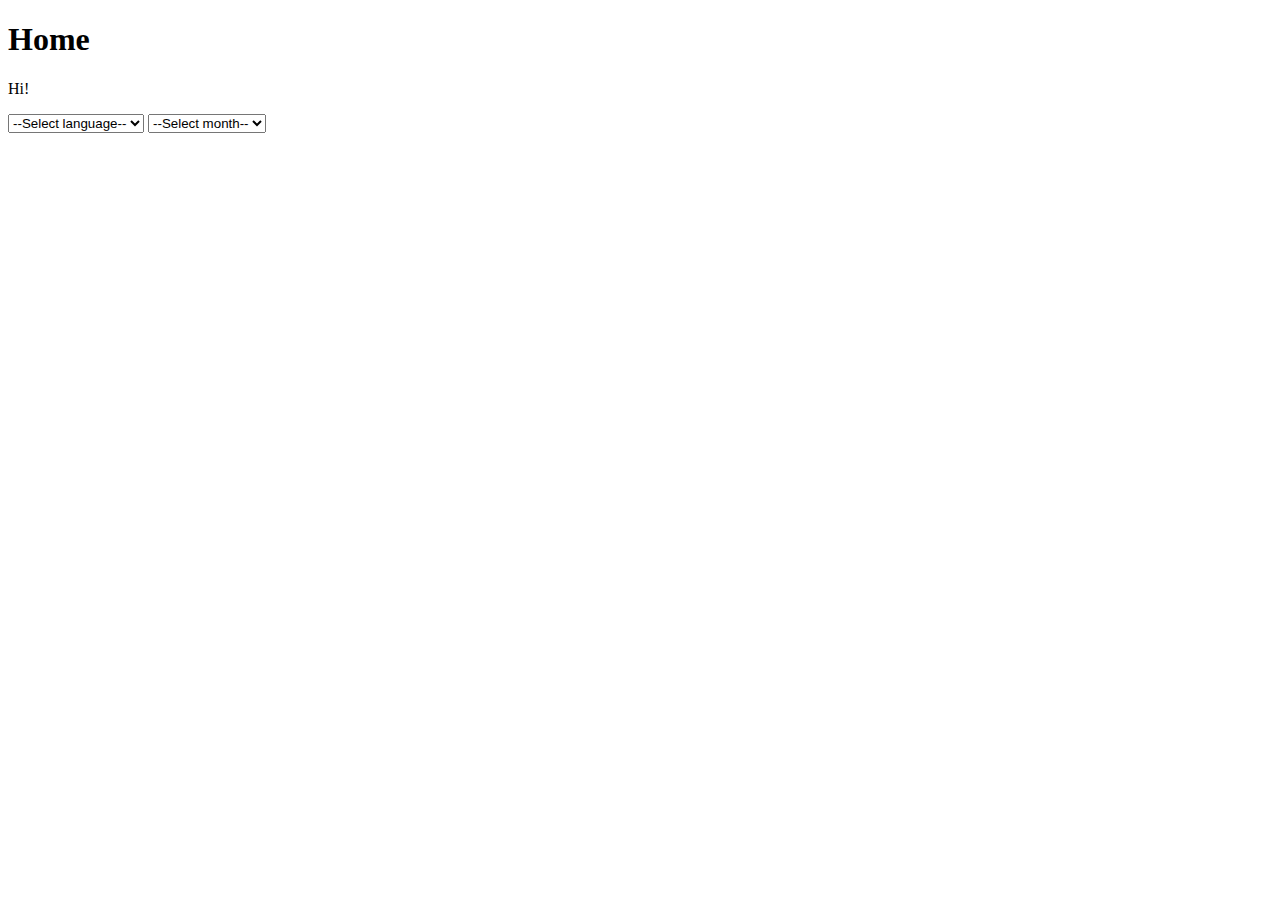
==== index.html @ 433622a4 "add required" ====
<!DOCTYPE html>
<html>
<head>
	<title>Calendar</title>
</head>
<body>
  <h1>Home</h1>
  <p>Hi!</p>
	
  <select id="language" required="required" onchange="definirOutput()">
    <option disabled selected>--Select language--</option>
    <option value="en">English</option>
    <option value="pt">Portuguese</option>
    <option value="de">German</option>
    <option value="es">Spanish</option>
    <!--<option value="fr">French</option>
    <option value="it">Italian</option>
    <option value="du">Dutch</option>-->
  </select>
                
  <select id="month" required="required" onchange="definirOutput()">
    <option disabled selected>--Select month--</option>
    <option value="01">January</option>
    <option value="02">February</option>
    <option value="03">March</option>
    <option value="04">April</option>
    <option value="05">May</option>
    <option value="06">June</option>
    <option value="07">July</option>
    <option value="08">August</option>
    <option value="09">September</option>
    <option value="10">October</option>
    <option value="11">November</option>
    <option value="12">December</option>
  </select>
	
  <ul></ul>

  <script src="script.js"></script>
</body>
</html>
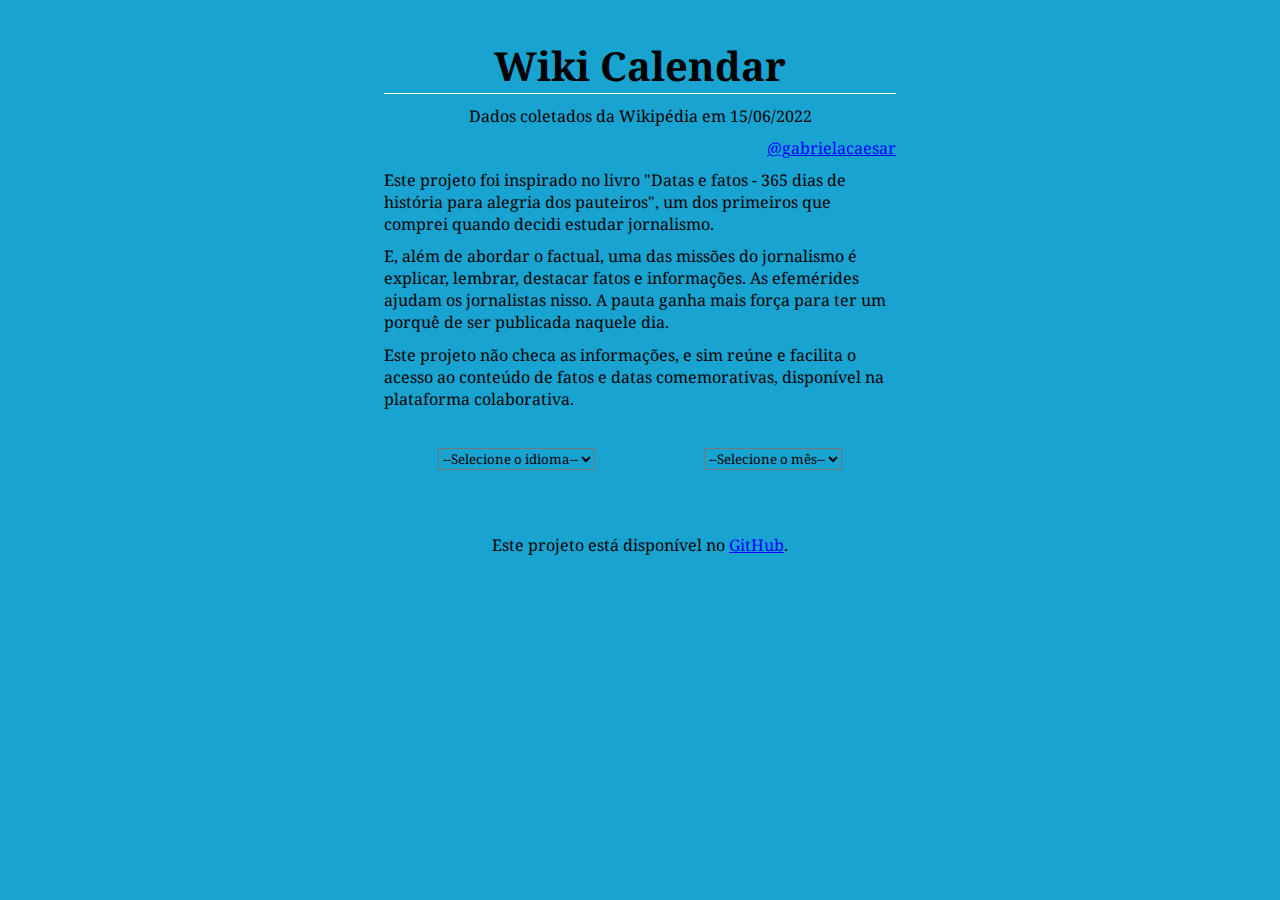
==== commit ef4cf2d3: "Add files via upload" ====
--- a/index.html
+++ b/index.html
@@ -1,41 +1,63 @@
 <!DOCTYPE html>
 <html>
 <head>
-	<title>Calendar</title>
+  <title>Wiki Calendar</title>
+	<link rel="stylesheet" href="styles.css">
+	<meta name="author" content="Gabriela Caesar">
+	<meta charset="UTF-8">
+	<meta http-equiv="X-UA-Compatible" content="IE=edge">
+	<meta name="viewport" content="width=device-width, initial-scale=1">
+	<meta name="keywords" content="calculadora, insper">
+	<meta name="description" content="Events, feriados, eventos cíclicos, holidays, observances, feiertag, gedenktage, celebraciones">
+	<meta name="viewport" content="width=device-width, initial-scale=1.0">
 </head>
 <body>
-  <h1>Home</h1>
-  <p>Hi!</p>
-	
-  <select id="language" required="required" onchange="definirOutput()">
-    <option disabled selected>--Select language--</option>
-    <option value="en">English</option>
-    <option value="pt">Portuguese</option>
-    <option value="de">German</option>
-    <option value="es">Spanish</option>
-    <!--<option value="fr">French</option>
-    <option value="it">Italian</option>
-    <option value="du">Dutch</option>-->
-  </select>
-                
-  <select id="month" required="required" onchange="definirOutput()">
-    <option disabled selected>--Select month--</option>
-    <option value="01">January</option>
-    <option value="02">February</option>
-    <option value="03">March</option>
-    <option value="04">April</option>
-    <option value="05">May</option>
-    <option value="06">June</option>
-    <option value="07">July</option>
-    <option value="08">August</option>
-    <option value="09">September</option>
-    <option value="10">October</option>
-    <option value="11">November</option>
-    <option value="12">December</option>
-  </select>
-	
+  <section class="flex title-area">
+    <h1>Wiki Calendar</h1>
+    <span class="dash"></span>
+    <p class="date">Dados coletados da Wikipédia em 15/06/2022</p>
+    <p class="handle"><a href="https://twitter.com/gabrielacaesar" target="_blank">@gabrielacaesar</a></p>
+  </section>
+  <section class="flex about-area">
+    <p>Este projeto foi inspirado no livro "Datas e fatos - 365 dias de história para alegria dos pauteiros", um dos primeiros que comprei quando decidi estudar jornalismo.</p>
+    <p>E, além de abordar o factual, uma das missões do jornalismo é explicar, lembrar, destacar fatos e informações. As efemérides ajudam os jornalistas nisso. A pauta ganha mais força para ter um porquê de ser publicada naquele dia.</p>
+    <p>Este projeto não checa as informações, e sim reúne e facilita o acesso ao conteúdo de fatos e datas comemorativas, disponível na plataforma colaborativa.</p>
+  </section>
+  <section class="flex select-area">
+    <select id="language" required="required" onchange="definirOutput()">
+      <option selected value="blank">--Selecione o idioma--</option>
+      <option value="en">English</option>
+      <option value="pt">Portuguese</option>
+      <option value="de">German</option>
+      <option value="es">Spanish</option>
+      <!--<option value="fr">French</option>
+      <option value="it">Italian</option>
+      <option value="du">Dutch</option>-->
+    </select>
+                  
+    <select id="month" required="required" onchange="definirOutput()">
+      <option selected value="blank">--Selecione o mês--</option>
+      <option value="01">January</option>
+      <option value="02">February</option>
+      <option value="03">March</option>
+      <option value="04">April</option>
+      <option value="05">May</option>
+      <option value="06">June</option>
+      <option value="07">July</option>
+      <option value="08">August</option>
+      <option value="09">September</option>
+      <option value="10">October</option>
+      <option value="11">November</option>
+      <option value="12">December</option>
+    </select>
+</section>
+<section class="flex output-area">
   <ul></ul>
+</section>
 
+<footer class="flex">
+  <p>Este projeto está disponível no <a href="https://github.com/gabrielacaesar/wiki-calendar-scraper" target="_blank">GitHub</a>.</p>
+</footer>
   <script src="script.js"></script>
 </body>
 </html>
--- a/styles.css
+++ b/styles.css
@@ -0,0 +1,75 @@
+@import url('https://fonts.googleapis.com/css2?family=Noto+Serif:ital,wght@0,400;0,700;1,400;1,700&family=Outfit:wght@300;600;800&family=Public+Sans:wght@300;600;900&display=swap');
+
+* {
+	margin: 0;
+	font-family: 'Noto Serif', sans-serif;
+	box-sizing: border-box;
+	background-color: #18a3d1;
+}
+
+h1 {
+	text-align: center;
+	font-size: 40px;
+}
+
+section {
+    padding: 0 30%;
+}
+
+p {
+    padding-top: 2%;
+}
+
+a {
+    color: blue;
+}
+
+ul {
+    padding: 0;
+    max-width: 100%;
+}
+
+li {
+    list-style-type: none;
+}
+
+.flex {
+	display: flex;
+}
+
+/* sections area */
+.title-area, .about-area, footer {
+    flex-direction: column;
+    justify-content: center;
+}
+
+.select-area {
+    flex-direction: row;
+    justify-content: space-around;
+}
+
+.select-area, .title-area, .output-area {
+    padding-top: 3%;
+}
+
+/* below title area */
+.title-area > .date {
+    text-align: center;
+}
+
+.title-area > .handle {
+    text-align: right;
+}
+
+/* footer */
+footer > p {
+    text-align: center;
+    padding-bottom: 2%;
+}
+
+/* h1 dash */
+.dash {
+    height: 1px;
+    width: 100%;
+    background-color: white;
+}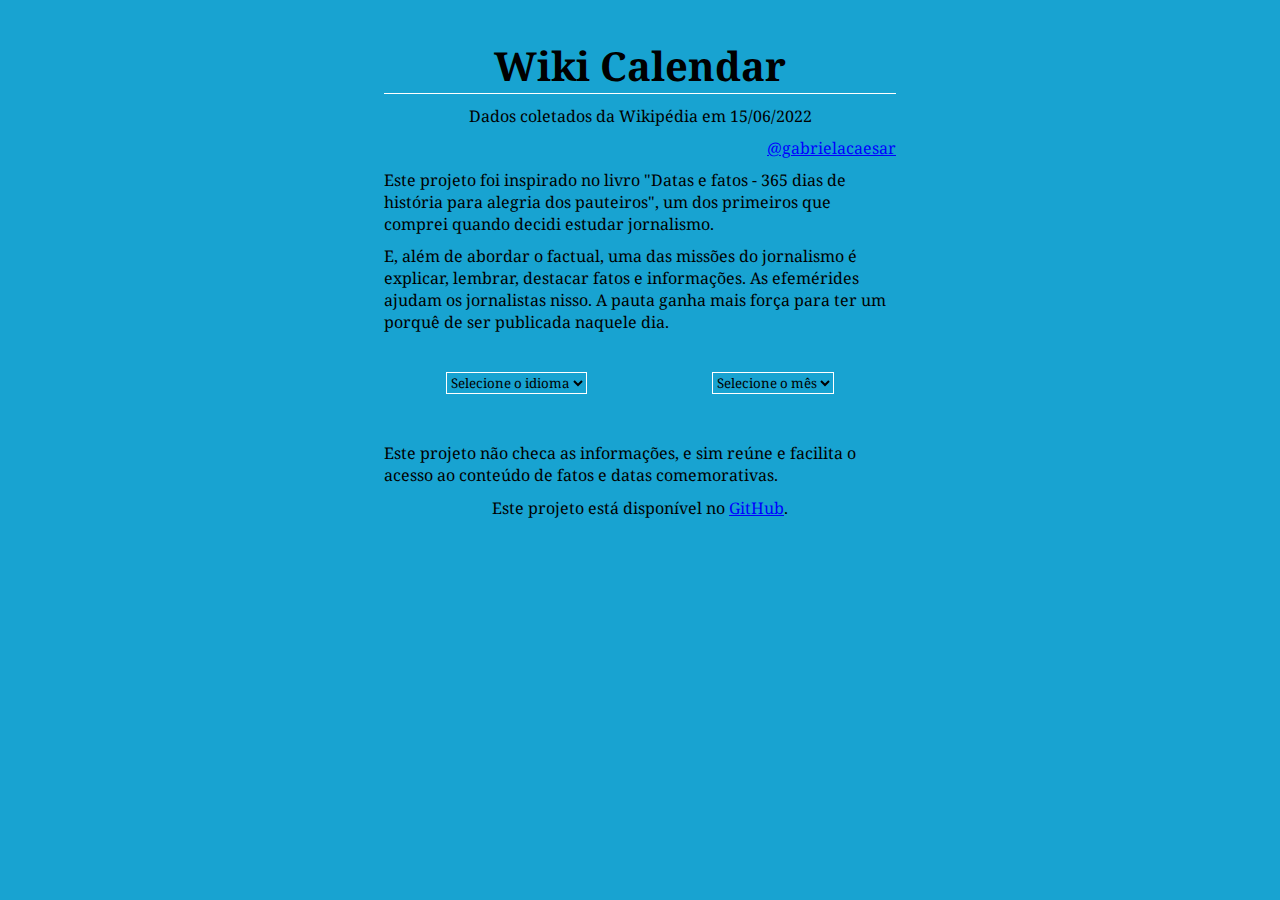
==== commit 3f2f5d81: "add media queries" ====
--- a/index.html
+++ b/index.html
@@ -21,11 +21,10 @@
   <section class="flex about-area">
     <p>Este projeto foi inspirado no livro "Datas e fatos - 365 dias de história para alegria dos pauteiros", um dos primeiros que comprei quando decidi estudar jornalismo.</p>
     <p>E, além de abordar o factual, uma das missões do jornalismo é explicar, lembrar, destacar fatos e informações. As efemérides ajudam os jornalistas nisso. A pauta ganha mais força para ter um porquê de ser publicada naquele dia.</p>
-    <p>Este projeto não checa as informações, e sim reúne e facilita o acesso ao conteúdo de fatos e datas comemorativas, disponível na plataforma colaborativa.</p>
   </section>
   <section class="flex select-area">
     <select id="language" required="required" onchange="definirOutput()">
-      <option selected value="blank">--Selecione o idioma--</option>
+      <option selected value="blank">Selecione o idioma</option>
       <option value="en">English</option>
       <option value="pt">Portuguese</option>
       <option value="de">German</option>
@@ -36,7 +35,7 @@
     </select>
                   
     <select id="month" required="required" onchange="definirOutput()">
-      <option selected value="blank">--Selecione o mês--</option>
+      <option selected value="blank">Selecione o mês</option>
       <option value="01">January</option>
       <option value="02">February</option>
       <option value="03">March</option>
@@ -56,6 +55,7 @@
 </section>
 
 <footer class="flex">
+  <p>Este projeto não checa as informações, e sim reúne e facilita o acesso ao conteúdo de fatos e datas comemorativas.</p>
   <p>Este projeto está disponível no <a href="https://github.com/gabrielacaesar/wiki-calendar-scraper" target="_blank">GitHub</a>.</p>
 </footer>
   <script src="script.js"></script>
--- a/styles.css
+++ b/styles.css
@@ -12,7 +12,7 @@
 	font-size: 40px;
 }
 
-section {
+section, footer {
     padding: 0 30%;
 }
 
@@ -62,9 +62,13 @@
 }
 
 /* footer */
-footer > p {
+footer:first-child {
+    padding-bottom: 2%;
+    text-align: left;
+}
+
+footer > p:nth-child(2) {
     text-align: center;
-    padding-bottom: 2%;
 }
 
 /* h1 dash */
@@ -72,4 +76,16 @@
     height: 1px;
     width: 100%;
     background-color: white;
-}+}
+
+/* both select */
+#language, #month {
+    border: 1px solid white;
+}
+
+@media only screen and (max-width: 768px) {
+    /* For mobile phones: */
+    section, footer {
+        padding: 0 8%;
+    }
+  }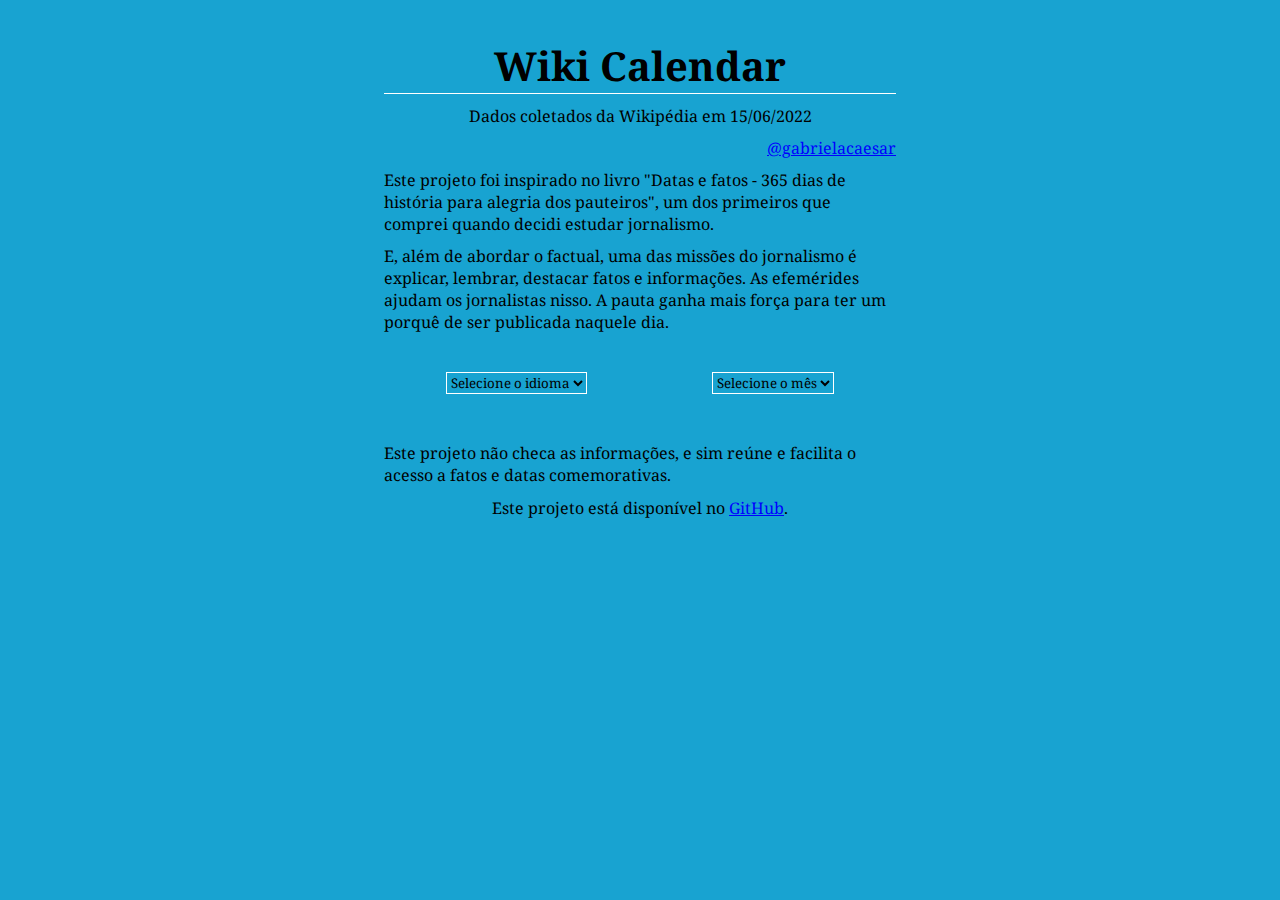
==== commit 6f81757e: "Update index.html" ====
--- a/index.html
+++ b/index.html
@@ -55,7 +55,7 @@
 </section>
 
 <footer class="flex">
-  <p>Este projeto não checa as informações, e sim reúne e facilita o acesso ao conteúdo de fatos e datas comemorativas.</p>
+  <p>Este projeto não checa as informações, e sim reúne e facilita o acesso a fatos e datas comemorativas.</p>
   <p>Este projeto está disponível no <a href="https://github.com/gabrielacaesar/wiki-calendar-scraper" target="_blank">GitHub</a>.</p>
 </footer>
   <script src="script.js"></script>
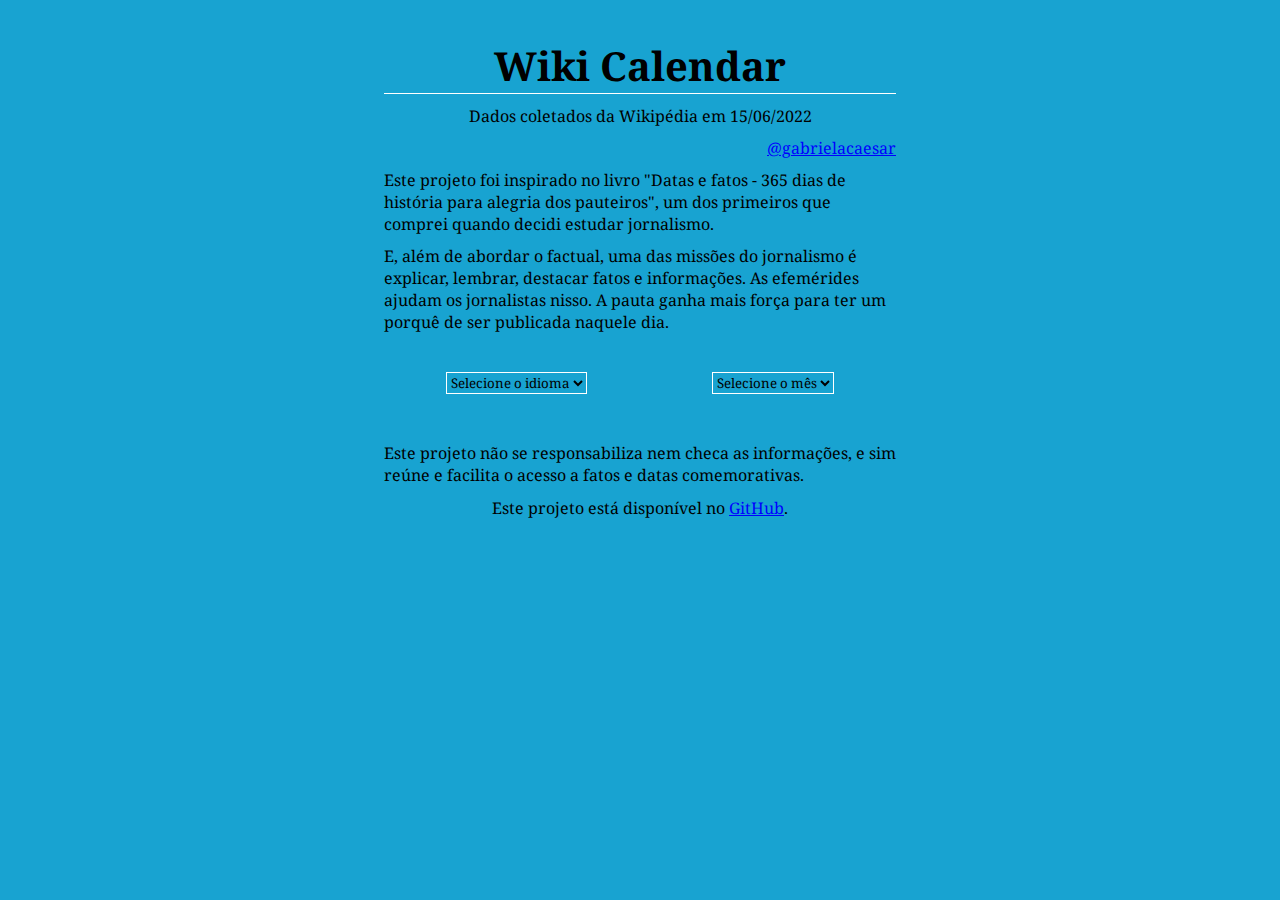
==== commit a3372393: "Update index.html" ====
--- a/index.html
+++ b/index.html
@@ -29,9 +29,9 @@
       <option value="pt">Portuguese</option>
       <option value="de">German</option>
       <option value="es">Spanish</option>
-      <!--<option value="fr">French</option>
+      <option value="fr">French</option>
       <option value="it">Italian</option>
-      <option value="du">Dutch</option>-->
+      <option value="nl">Dutch</option>
     </select>
                   
     <select id="month" required="required" onchange="definirOutput()">
@@ -55,7 +55,7 @@
 </section>
 
 <footer class="flex">
-  <p>Este projeto não checa as informações, e sim reúne e facilita o acesso a fatos e datas comemorativas.</p>
+  <p>Este projeto não se responsabiliza nem checa as informações, e sim reúne e facilita o acesso a fatos e datas comemorativas.</p>
   <p>Este projeto está disponível no <a href="https://github.com/gabrielacaesar/wiki-calendar-scraper" target="_blank">GitHub</a>.</p>
 </footer>
   <script src="script.js"></script>
